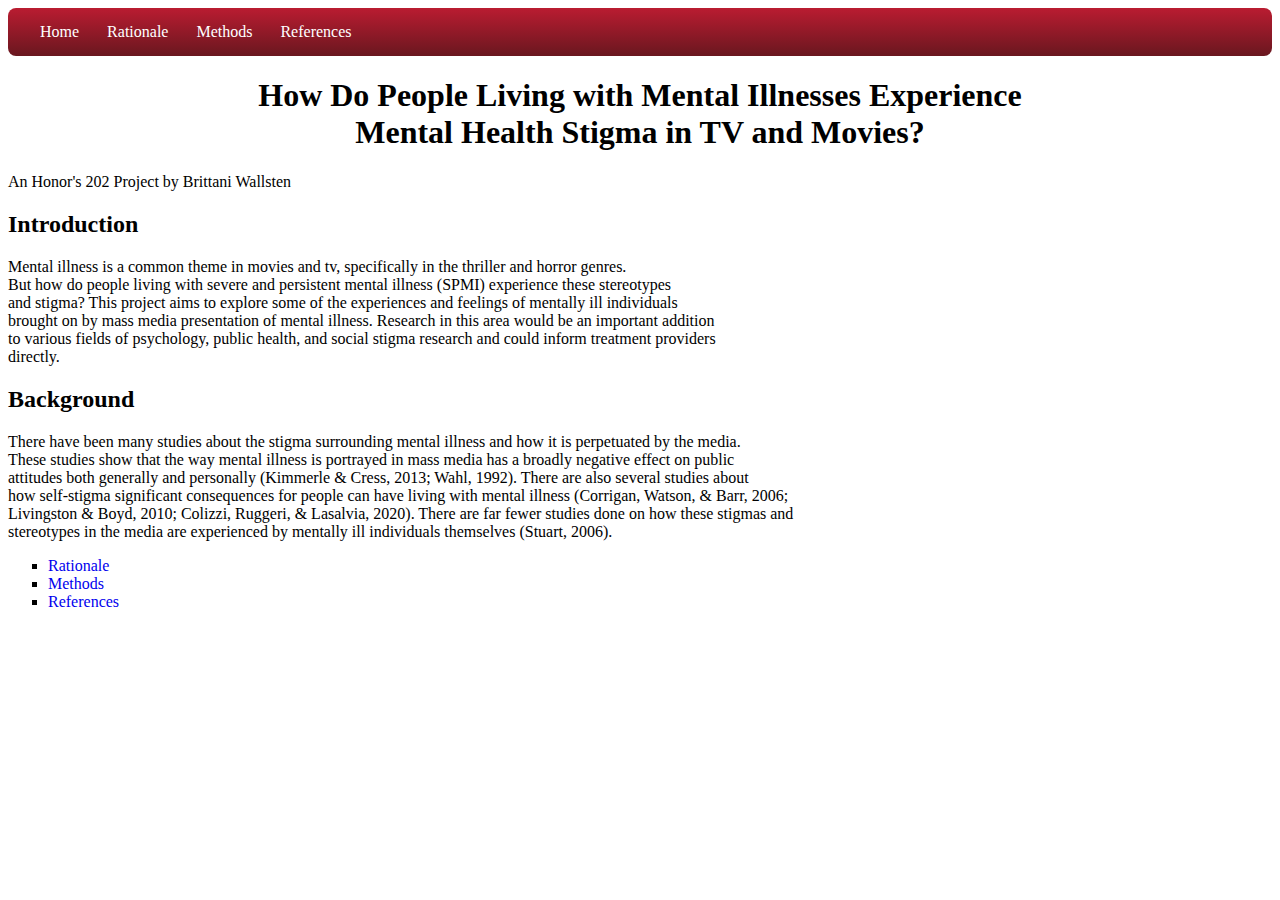
==== index.html @ f1a1b771 "Update index.html" ====
<!DOCTYPE html>
<html>
     <head>
       <title>Brit's Project Proposal</title>
          <link rel="stylesheet" href="style.css">
          <script src="script.js"></script>
  </head>
  <body>
       
       <nav id='menu'>
  <input type='checkbox' id='responsive-menu' onclick='updatemenu()'><label></label>
  <ul>
    <li><a href='http://'>Home</a></li>
    <li><a href='rational.html'>Rationale</a></li>
    <li><a href='methods.html'>Methods</a></li>
    <li><a href='references.html'>References</a></li>
  </ul>
</nav>
       
    <h1> How Do People Living with Mental Illnesses Experience <br> Mental Health Stigma in TV and Movies? </h1>
       <p> An Honor's 202 Project by Brittani Wallsten </p>
       <h2> Introduction</h2>
       <p>Mental illness is a common theme in movies and tv, specifically in the thriller and horror genres. <br>
            But how do people living with severe and persistent mental illness (SPMI) experience these stereotypes <br>
            and stigma? This project aims to explore some of the experiences and feelings of mentally ill individuals <br>
            brought on by mass media presentation of mental illness. Research in this area would be an important addition <br>
            to various fields of psychology, public health, and social stigma research and could inform treatment providers <br>
            directly. </p>
       <h2> Background </h2>
          <p> There have been many studies about the stigma surrounding mental illness and how it is perpetuated by the media. <br>
            These studies show that the way mental illness is portrayed in mass media has a broadly negative effect on public <br>
            attitudes both generally and personally (Kimmerle & Cress, 2013; Wahl, 1992).  There are also several studies about<br>
            how self-stigma significant consequences for people can have living with mental illness (Corrigan, Watson, & Barr, 2006;<br>
            Livingston & Boyd, 2010; Colizzi, Ruggeri, & Lasalvia, 2020). There are far fewer studies done on how these stigmas and <br>
            stereotypes in the media are experienced by mentally ill individuals themselves (Stuart, 2006). </p>
      <ul>
           <li> <a href="rationale.html">Rationale</a></li>
          <li> <a href="methods.html">Methods</a></li>
           <li> <a href="references.html">References</a></li>
           
       </ul>
       
       
       
       
       
       
      
      
     

     </body>
  
</html>
---- style.css ----
#menu {
	background: #7A2020;
	background: linear-gradient(to bottom,  #BA1C31,  #69171F);
	color: #FFF;
	height: 48px;
	padding-left: 18px;
	border-radius: 8px;
}
#menu ul, #menu li {
	margin: 0 auto;
	padding: 0;
	list-style: none
}
#menu ul {
	width: 100%;
}
#menu li {
	float: left;
	display: inline;
	position: relative;
}
#menu a {
	display: block;
	line-height: 48px;
	padding: 0 14px;
	text-decoration: none;
	color: #FFFFFF;
	font-size: 16px;
}
#menu a.dropdown-arrow:after {
	content: "\25BE";
	margin-left: 5px;
}
#menu li a:hover {
	color: #B55060;
	background: #F2F2F2;
}
#menu input {
	display: none;
	margin: 0;
	padding: 0;
	height: 48px;
	width: 100%;
	opacity: 0;
	cursor: pointer
}
#menu label {
	display: none;
	line-height: 48px;
	text-align: center;
	position: absolute;
	left: 35px
}
#menu label:before {
	font-size: 1.6em;
	content: "\2261"; 
	margin-left: 20px;
}
#menu ul.sub-menus{
	height: auto;
	overflow: hidden;
	width: 170px;
	background: #444444;
	position: absolute;
	z-index: 99;
	display: none;
}
#menu ul.sub-menus li {
	display: block;
	width: 100%;
}
#menu ul.sub-menus a {
	color: #FFFFFF;
	font-size: 16px;
}
#menu li:hover ul.sub-menus {
	display: block
}
#menu ul.sub-menus a:hover{
	background: #F2F2F2;
	color: #444444;
}
@media screen and (max-width: 800px){
	#menu {position:relative}
	#menu ul {background:#111;position:absolute;top:100%;right:0;left:0;z-index:3;height:auto;display:none}
	#menu ul.sub-menus {width:100%;position:static;}
	#menu ul.sub-menus a {padding-left:30px;}
	#menu li {display:block;float:none;width:auto;}
	#menu input, #menu label {position:absolute;top:0;left:0;display:block}
	#menu input {z-index:4}
	#menu input:checked + label {color:white}
	#menu input:checked + label:before {content:"\00d7"}
	#menu input:checked ~ ul {display:block}
}


h1 {
text-align:center;
  
}
  

h2 {
 
}
ul { 
}

ul li { 
  list-style: square;
  
}

ul li a { 
  text-decoration: none;
  .testbutton {
  font-family: helvetica;
  color: #FFFFFF !important;
  font-size: 17px;
  text-shadow: 3px 1px 0px #521A1A;
  box-shadow: 4px 1px 1px #961829;
  padding: 10px 25px;
  border-radius: 0px;
  border: 0px solid #3866A3;
  background: #911D1D;
}
.testbutton:hover {
  color: #F0787C !important;
  background: #7D2225;
}
 
}
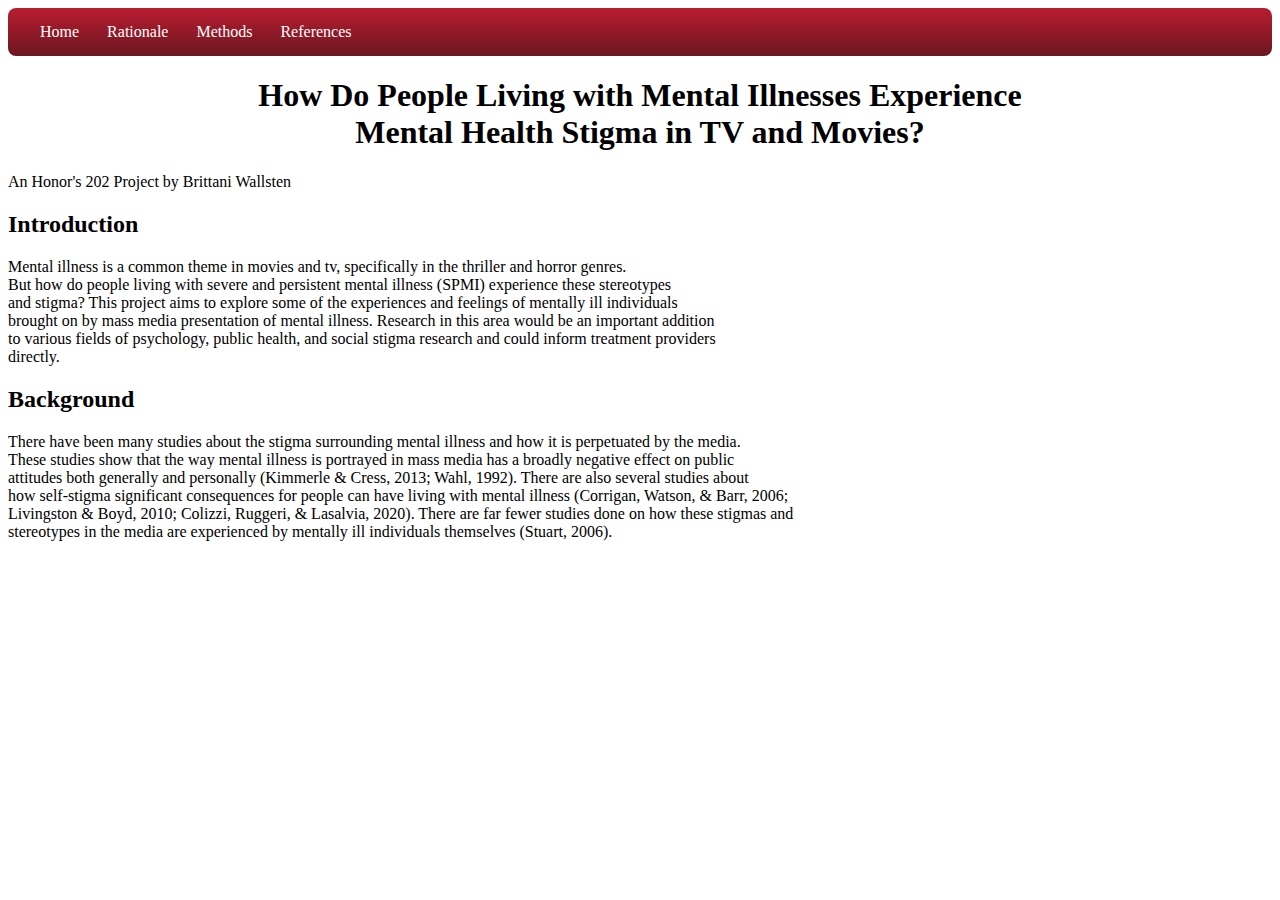
==== commit efbe39ec: "Update index.html" ====
--- a/index.html
+++ b/index.html
@@ -10,10 +10,10 @@
        <nav id='menu'>
   <input type='checkbox' id='responsive-menu' onclick='updatemenu()'><label></label>
   <ul>
-    <li><a href='http://'>Home</a></li>
-    <li><a href='rational.html'>Rationale</a></li>
-    <li><a href='methods.html'>Methods</a></li>
-    <li><a href='references.html'>References</a></li>
+    <li><a href="index.html">Home</a></li>
+    <li><a href="rationale.html">Rationale</a></li>
+    <li><a href="methods.html">Methods</a></li>
+    <li><a href="references.html">References</a></li>
   </ul>
 </nav>
        
@@ -33,13 +33,7 @@
             how self-stigma significant consequences for people can have living with mental illness (Corrigan, Watson, & Barr, 2006;<br>
             Livingston & Boyd, 2010; Colizzi, Ruggeri, & Lasalvia, 2020). There are far fewer studies done on how these stigmas and <br>
             stereotypes in the media are experienced by mentally ill individuals themselves (Stuart, 2006). </p>
-      <ul>
-           <li> <a href="rationale.html">Rationale</a></li>
-          <li> <a href="methods.html">Methods</a></li>
-           <li> <a href="references.html">References</a></li>
-           
-       </ul>
-       
+    
        
        
        
--- a/style.css
+++ b/style.css
@@ -94,7 +94,8 @@
 	#menu input:checked ~ ul {display:block}
 }
 
-
+body { background-image: url("https://eu-assets.simpleview-europe.com/portsmouth2020/imageresizer/?image=%2Fdbimgs%2FTheatres.jpg&action=MediaGalleryMobile");
+}
 h1 {
 text-align:center;
   
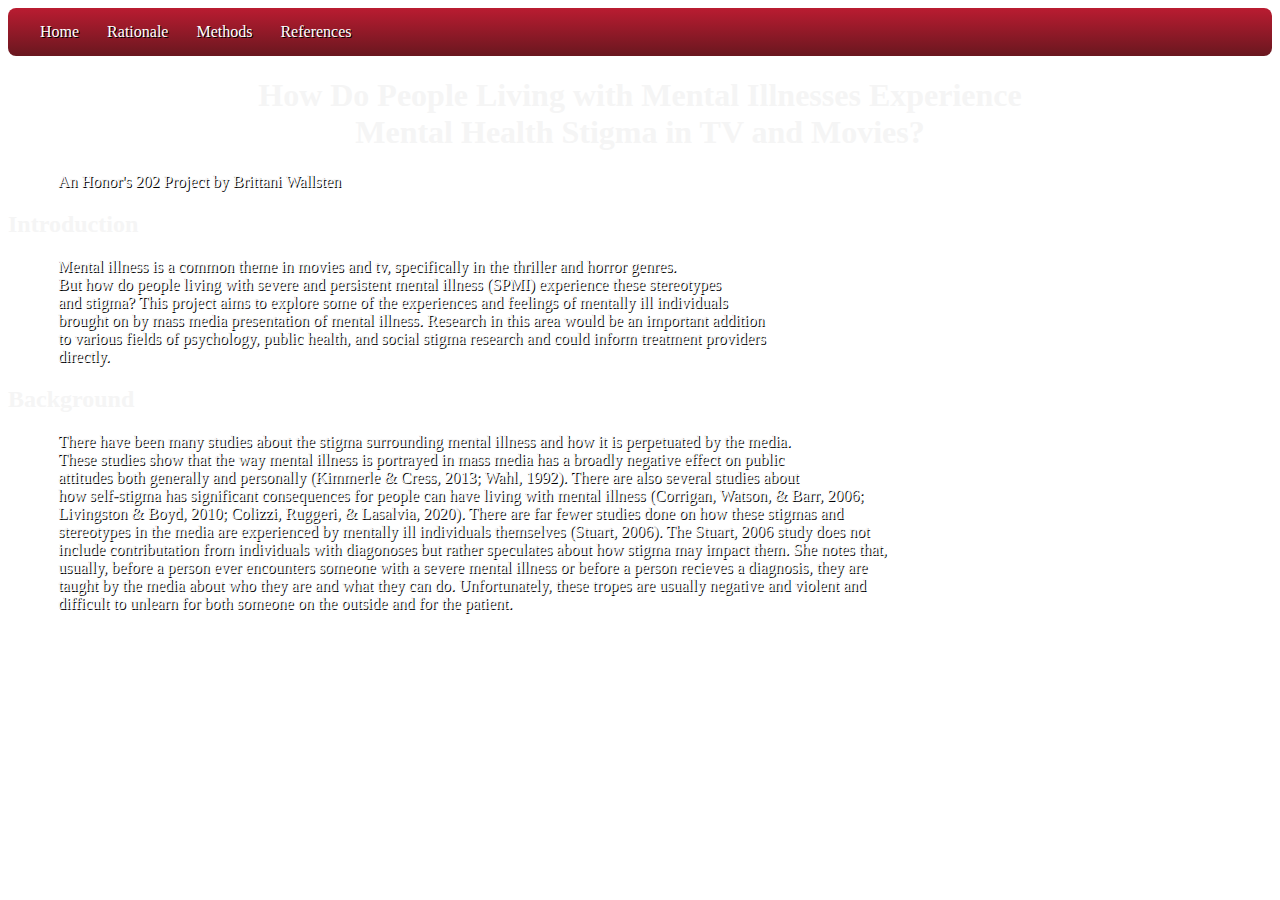
==== commit 0b53d0fd: "Update index.html" ====
--- a/index.html
+++ b/index.html
@@ -30,9 +30,13 @@
           <p> There have been many studies about the stigma surrounding mental illness and how it is perpetuated by the media. <br>
             These studies show that the way mental illness is portrayed in mass media has a broadly negative effect on public <br>
             attitudes both generally and personally (Kimmerle & Cress, 2013; Wahl, 1992).  There are also several studies about<br>
-            how self-stigma significant consequences for people can have living with mental illness (Corrigan, Watson, & Barr, 2006;<br>
+            how self-stigma has significant consequences for people can have living with mental illness (Corrigan, Watson, & Barr, 2006;<br>
             Livingston & Boyd, 2010; Colizzi, Ruggeri, & Lasalvia, 2020). There are far fewer studies done on how these stigmas and <br>
-            stereotypes in the media are experienced by mentally ill individuals themselves (Stuart, 2006). </p>
+            stereotypes in the media are experienced by mentally ill individuals themselves (Stuart, 2006). The Stuart, 2006 study does not <br>
+               include contributation from individuals with diagonoses but rather speculates about how stigma may impact them. She notes that, <br>
+               usually, before a person ever encounters someone with a severe mental illness or before a person recieves a diagnosis, they are <br> 
+               taught by the media about who they are and what they can do. Unfortunately, these tropes are usually negative and violent and <br> 
+               difficult to unlearn for both someone on the outside and for the patient.  </p>
     
        
        
--- a/style.css
+++ b/style.css
@@ -94,41 +94,23 @@
 	#menu input:checked ~ ul {display:block}
 }
 
-body { background-image: url("https://eu-assets.simpleview-europe.com/portsmouth2020/imageresizer/?image=%2Fdbimgs%2FTheatres.jpg&action=MediaGalleryMobile");
-}
-h1 {
-text-align:center;
-  
-}
+body { background-image:url("https://eu-assets.simpleview-europe.com/portsmouth2020/imageresizer/?image=%2Fdbimgs%2FTheatres.jpg&action=MediaGalleryMobile");
+color: #f5f5f5 }
+ 
+h1 { text-align: center;}
   
 
-h2 {
- 
-}
-ul { 
-}
+p { text-shadow: 1px 1px black;
+	margin-left: 50px;
+	margin-right: 50px;}
+
 
 ul li { 
   list-style: square;
-  
-}
+	color: #ffffff;
+text-shadow: 1px 1px black;margin-left: 50px;
+	margin-right: 50px;}
 
-ul li a { 
-  text-decoration: none;
-  .testbutton {
-  font-family: helvetica;
-  color: #FFFFFF !important;
-  font-size: 17px;
-  text-shadow: 3px 1px 0px #521A1A;
-  box-shadow: 4px 1px 1px #961829;
-  padding: 10px 25px;
-  border-radius: 0px;
-  border: 0px solid #3866A3;
-  background: #911D1D;
-}
-.testbutton:hover {
-  color: #F0787C !important;
-  background: #7D2225;
-}
- 
-}
+ol li {text-shadow: 1px 1px black;margin-left: 50px;
+	margin-right: 50px;}
+
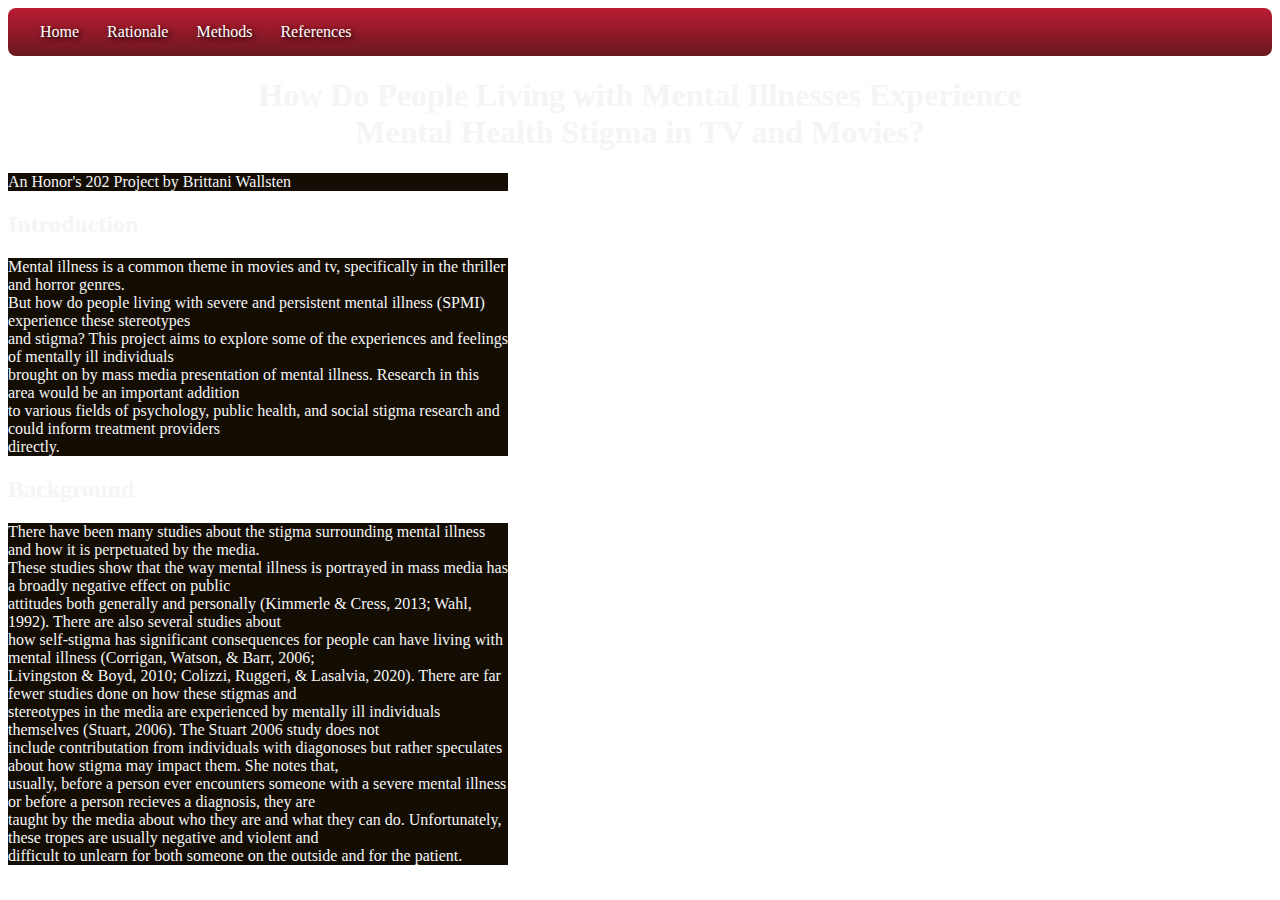
==== commit 20b27d48: "Update index.html" ====
--- a/index.html
+++ b/index.html
@@ -32,7 +32,7 @@
             attitudes both generally and personally (Kimmerle & Cress, 2013; Wahl, 1992).  There are also several studies about<br>
             how self-stigma has significant consequences for people can have living with mental illness (Corrigan, Watson, & Barr, 2006;<br>
             Livingston & Boyd, 2010; Colizzi, Ruggeri, & Lasalvia, 2020). There are far fewer studies done on how these stigmas and <br>
-            stereotypes in the media are experienced by mentally ill individuals themselves (Stuart, 2006). The Stuart, 2006 study does not <br>
+            stereotypes in the media are experienced by mentally ill individuals themselves (Stuart, 2006). The Stuart 2006 study does not <br>
                include contributation from individuals with diagonoses but rather speculates about how stigma may impact them. She notes that, <br>
                usually, before a person ever encounters someone with a severe mental illness or before a person recieves a diagnosis, they are <br> 
                taught by the media about who they are and what they can do. Unfortunately, these tropes are usually negative and violent and <br> 
--- a/style.css
+++ b/style.css
@@ -100,17 +100,15 @@
 h1 { text-align: center;}
   
 
-p { text-shadow: 1px 1px black;
-	margin-left: 50px;
-	margin-right: 50px;}
+p { width:500px; background-color:#130d04;}
 
 
 ul li { 
   list-style: square;
 	color: #ffffff;
-text-shadow: 1px 1px black;margin-left: 50px;
+text-shadow: 2px 2px 5px black;
+	}
+
+ol li {text-shadow: 2px 2px 5px black; margin-left: 50px;
 	margin-right: 50px;}
 
-ol li {text-shadow: 1px 1px black;margin-left: 50px;
-	margin-right: 50px;}
-
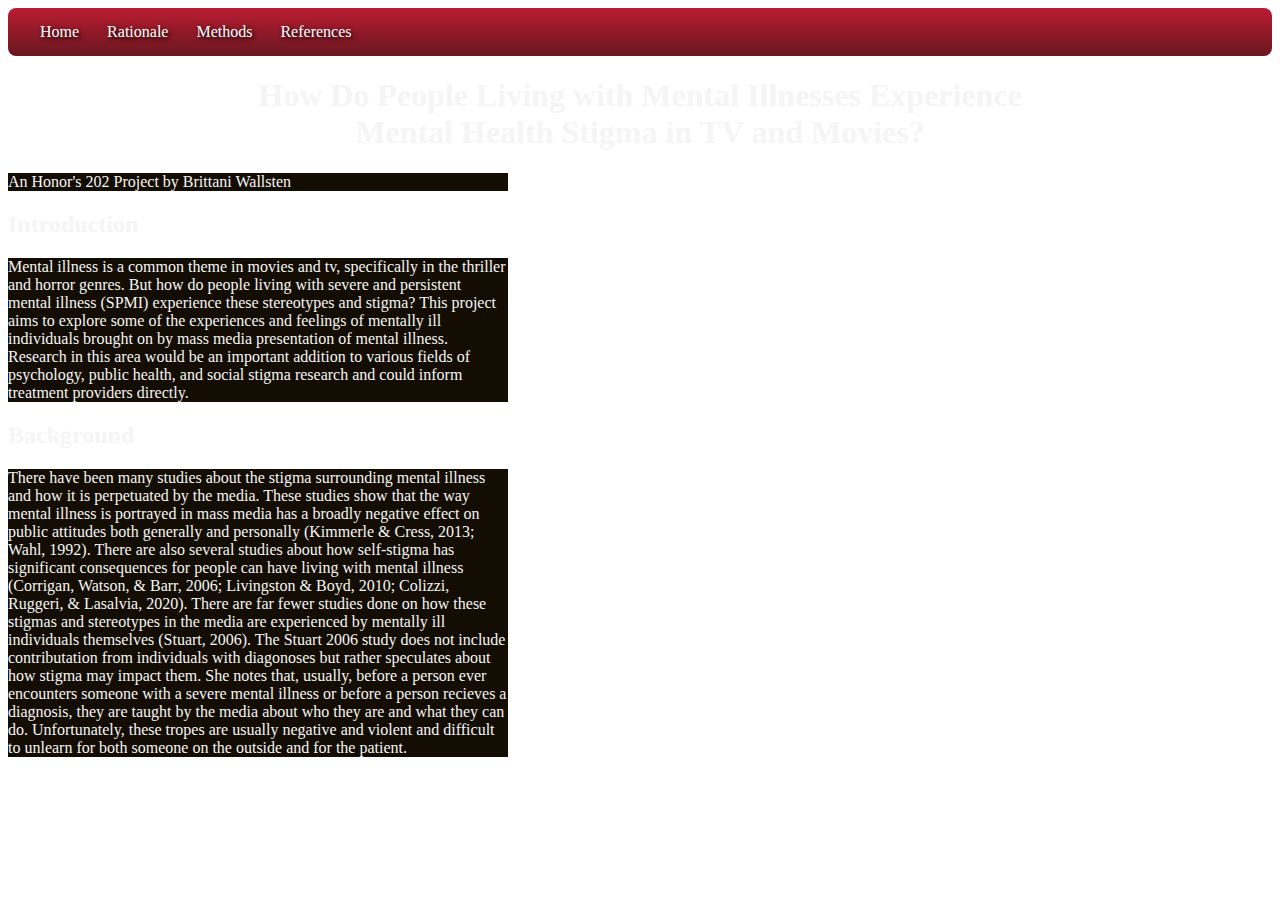
==== commit 528fe5e1: "Update index.html" ====
--- a/index.html
+++ b/index.html
@@ -20,22 +20,22 @@
     <h1> How Do People Living with Mental Illnesses Experience <br> Mental Health Stigma in TV and Movies? </h1>
        <p> An Honor's 202 Project by Brittani Wallsten </p>
        <h2> Introduction</h2>
-       <p>Mental illness is a common theme in movies and tv, specifically in the thriller and horror genres. <br>
-            But how do people living with severe and persistent mental illness (SPMI) experience these stereotypes <br>
-            and stigma? This project aims to explore some of the experiences and feelings of mentally ill individuals <br>
-            brought on by mass media presentation of mental illness. Research in this area would be an important addition <br>
-            to various fields of psychology, public health, and social stigma research and could inform treatment providers <br>
+       <p>Mental illness is a common theme in movies and tv, specifically in the thriller and horror genres. 
+            But how do people living with severe and persistent mental illness (SPMI) experience these stereotypes 
+            and stigma? This project aims to explore some of the experiences and feelings of mentally ill individuals 
+            brought on by mass media presentation of mental illness. Research in this area would be an important addition 
+            to various fields of psychology, public health, and social stigma research and could inform treatment providers 
             directly. </p>
        <h2> Background </h2>
-          <p> There have been many studies about the stigma surrounding mental illness and how it is perpetuated by the media. <br>
-            These studies show that the way mental illness is portrayed in mass media has a broadly negative effect on public <br>
-            attitudes both generally and personally (Kimmerle & Cress, 2013; Wahl, 1992).  There are also several studies about<br>
-            how self-stigma has significant consequences for people can have living with mental illness (Corrigan, Watson, & Barr, 2006;<br>
-            Livingston & Boyd, 2010; Colizzi, Ruggeri, & Lasalvia, 2020). There are far fewer studies done on how these stigmas and <br>
-            stereotypes in the media are experienced by mentally ill individuals themselves (Stuart, 2006). The Stuart 2006 study does not <br>
-               include contributation from individuals with diagonoses but rather speculates about how stigma may impact them. She notes that, <br>
-               usually, before a person ever encounters someone with a severe mental illness or before a person recieves a diagnosis, they are <br> 
-               taught by the media about who they are and what they can do. Unfortunately, these tropes are usually negative and violent and <br> 
+          <p> There have been many studies about the stigma surrounding mental illness and how it is perpetuated by the media. 
+            These studies show that the way mental illness is portrayed in mass media has a broadly negative effect on public 
+            attitudes both generally and personally (Kimmerle & Cress, 2013; Wahl, 1992).  There are also several studies about
+            how self-stigma has significant consequences for people can have living with mental illness (Corrigan, Watson, & Barr, 2006;
+            Livingston & Boyd, 2010; Colizzi, Ruggeri, & Lasalvia, 2020). There are far fewer studies done on how these stigmas and 
+            stereotypes in the media are experienced by mentally ill individuals themselves (Stuart, 2006). The Stuart 2006 study does not 
+               include contributation from individuals with diagonoses but rather speculates about how stigma may impact them. She notes that, 
+               usually, before a person ever encounters someone with a severe mental illness or before a person recieves a diagnosis, they are 
+               taught by the media about who they are and what they can do. Unfortunately, these tropes are usually negative and violent and  
                difficult to unlearn for both someone on the outside and for the patient.  </p>
     
        
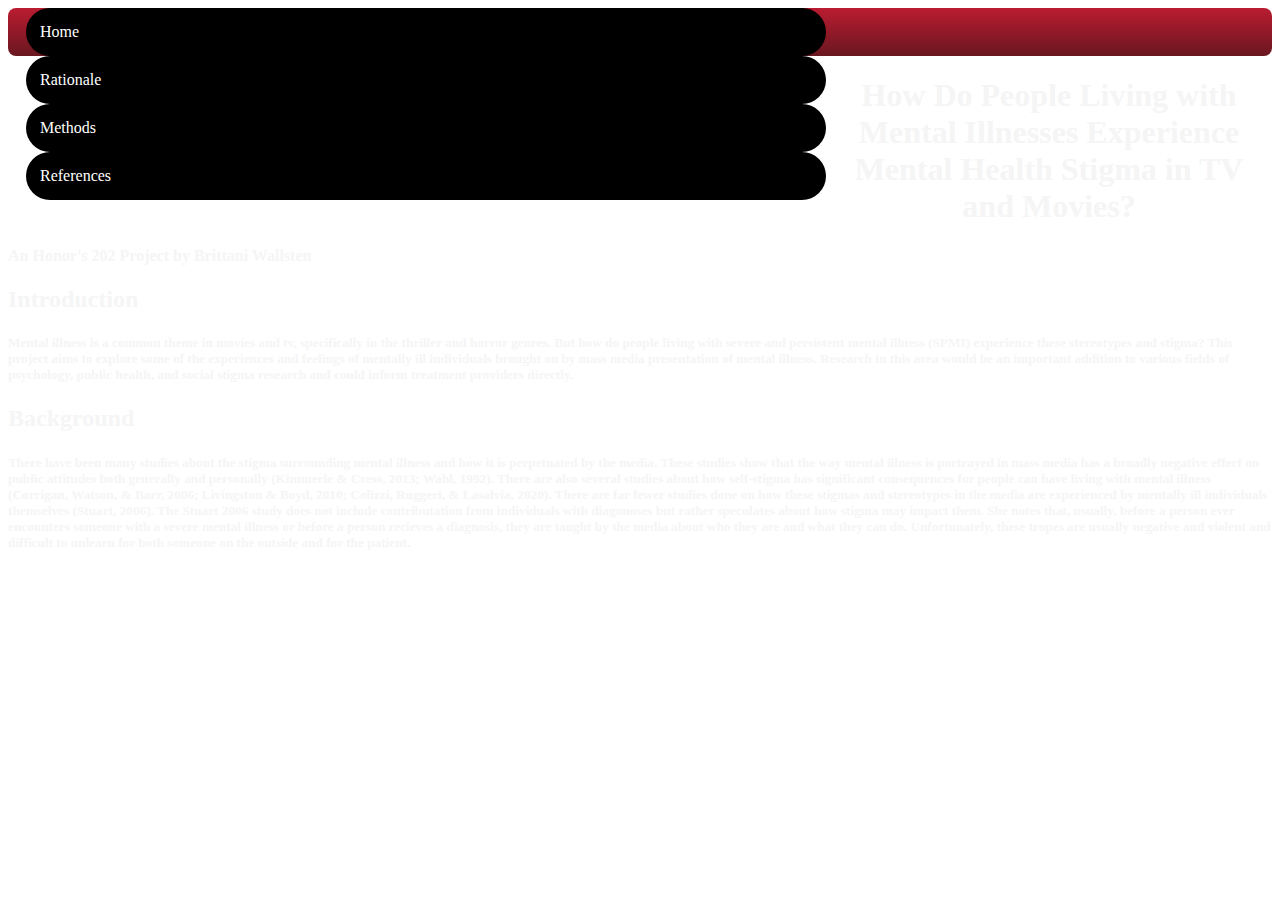
==== commit 893731f7: "Update index.html" ====
--- a/index.html
+++ b/index.html
@@ -18,16 +18,16 @@
 </nav>
        
     <h1> How Do People Living with Mental Illnesses Experience <br> Mental Health Stigma in TV and Movies? </h1>
-       <p> An Honor's 202 Project by Brittani Wallsten </p>
+       <h4> An Honor's 202 Project by Brittani Wallsten </h4>
        <h2> Introduction</h2>
-       <p>Mental illness is a common theme in movies and tv, specifically in the thriller and horror genres. 
+       <h5>Mental illness is a common theme in movies and tv, specifically in the thriller and horror genres. 
             But how do people living with severe and persistent mental illness (SPMI) experience these stereotypes 
             and stigma? This project aims to explore some of the experiences and feelings of mentally ill individuals 
             brought on by mass media presentation of mental illness. Research in this area would be an important addition 
             to various fields of psychology, public health, and social stigma research and could inform treatment providers 
-            directly. </p>
+            directly. </h5>
        <h2> Background </h2>
-          <p> There have been many studies about the stigma surrounding mental illness and how it is perpetuated by the media. 
+          <h5> There have been many studies about the stigma surrounding mental illness and how it is perpetuated by the media. 
             These studies show that the way mental illness is portrayed in mass media has a broadly negative effect on public 
             attitudes both generally and personally (Kimmerle & Cress, 2013; Wahl, 1992).  There are also several studies about
             how self-stigma has significant consequences for people can have living with mental illness (Corrigan, Watson, & Barr, 2006;
@@ -36,7 +36,7 @@
                include contributation from individuals with diagonoses but rather speculates about how stigma may impact them. She notes that, 
                usually, before a person ever encounters someone with a severe mental illness or before a person recieves a diagnosis, they are 
                taught by the media about who they are and what they can do. Unfortunately, these tropes are usually negative and violent and  
-               difficult to unlearn for both someone on the outside and for the patient.  </p>
+               difficult to unlearn for both someone on the outside and for the patient.  </h5>
     
        
        
--- a/style.css
+++ b/style.css
@@ -100,15 +100,14 @@
 h1 { text-align: center;}
   
 
-p { width:500px; background-color:#130d04;}
+p { width:800px; background-color:#000000; padding:30px;border-radius: 25px;}
 
 
 ul li { 
   list-style: square;
 	color: #ffffff;
-text-shadow: 2px 2px 5px black;
+width:800px; background-color:#000000; padding:30px; border-radius: 25px;
 	}
 
-ol li {text-shadow: 2px 2px 5px black; margin-left: 50px;
-	margin-right: 50px;}
+ol li {width:800px; background-color:#000000; padding:30px; border-radius: 25px;}
 
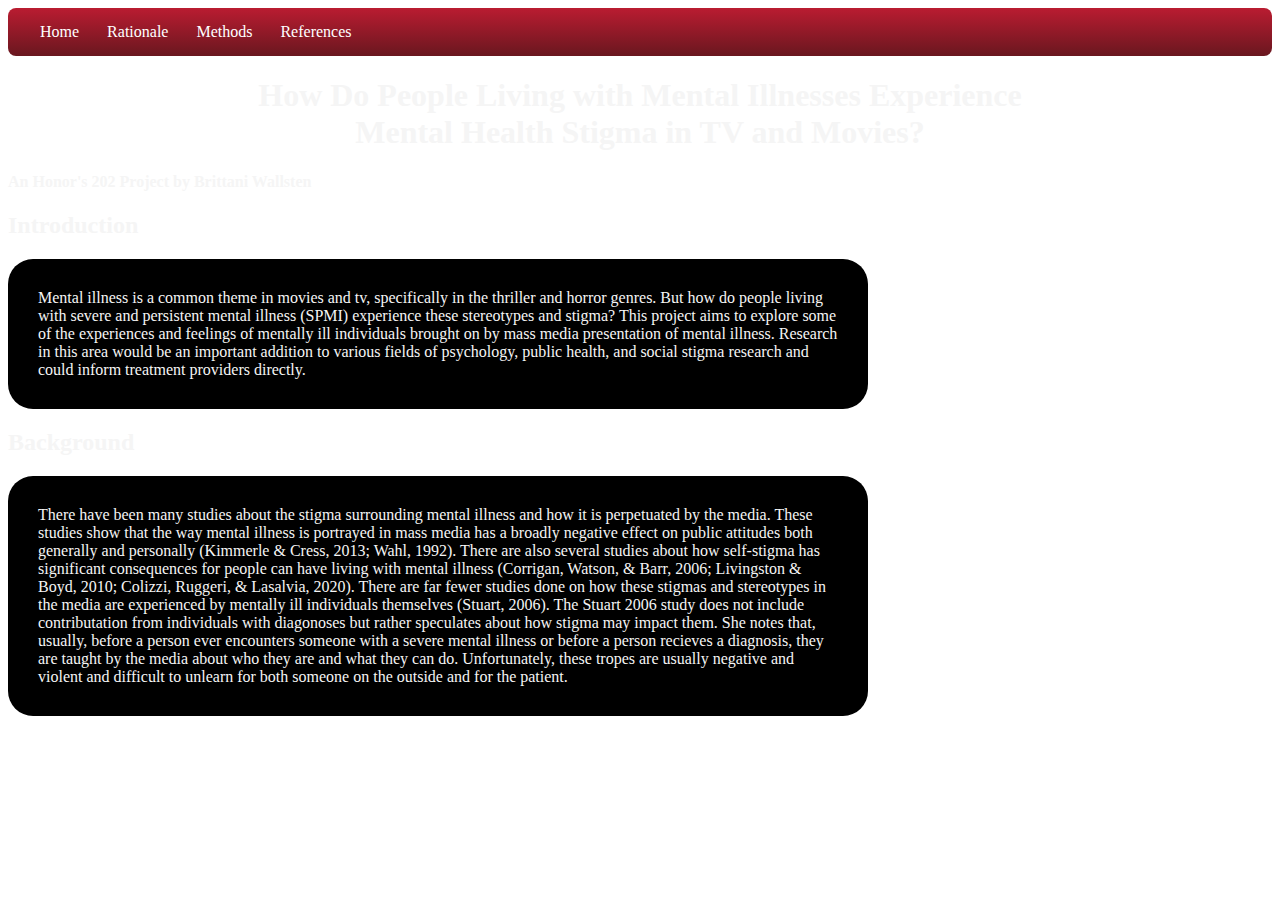
==== commit c5c8d569: "Update index.html" ====
--- a/index.html
+++ b/index.html
@@ -20,14 +20,14 @@
     <h1> How Do People Living with Mental Illnesses Experience <br> Mental Health Stigma in TV and Movies? </h1>
        <h4> An Honor's 202 Project by Brittani Wallsten </h4>
        <h2> Introduction</h2>
-       <h5>Mental illness is a common theme in movies and tv, specifically in the thriller and horror genres. 
+       <p>Mental illness is a common theme in movies and tv, specifically in the thriller and horror genres. 
             But how do people living with severe and persistent mental illness (SPMI) experience these stereotypes 
             and stigma? This project aims to explore some of the experiences and feelings of mentally ill individuals 
             brought on by mass media presentation of mental illness. Research in this area would be an important addition 
             to various fields of psychology, public health, and social stigma research and could inform treatment providers 
-            directly. </h5>
+            directly. </p>
        <h2> Background </h2>
-          <h5> There have been many studies about the stigma surrounding mental illness and how it is perpetuated by the media. 
+          <p> There have been many studies about the stigma surrounding mental illness and how it is perpetuated by the media. 
             These studies show that the way mental illness is portrayed in mass media has a broadly negative effect on public 
             attitudes both generally and personally (Kimmerle & Cress, 2013; Wahl, 1992).  There are also several studies about
             how self-stigma has significant consequences for people can have living with mental illness (Corrigan, Watson, & Barr, 2006;
@@ -36,7 +36,7 @@
                include contributation from individuals with diagonoses but rather speculates about how stigma may impact them. She notes that, 
                usually, before a person ever encounters someone with a severe mental illness or before a person recieves a diagnosis, they are 
                taught by the media about who they are and what they can do. Unfortunately, these tropes are usually negative and violent and  
-               difficult to unlearn for both someone on the outside and for the patient.  </h5>
+               difficult to unlearn for both someone on the outside and for the patient.  </p>
     
        
        
--- a/style.css
+++ b/style.css
@@ -106,7 +106,7 @@
 ul li { 
   list-style: square;
 	color: #ffffff;
-width:800px; background-color:#000000; padding:30px; border-radius: 25px;
+
 	}
 
 ol li {width:800px; background-color:#000000; padding:30px; border-radius: 25px;}
